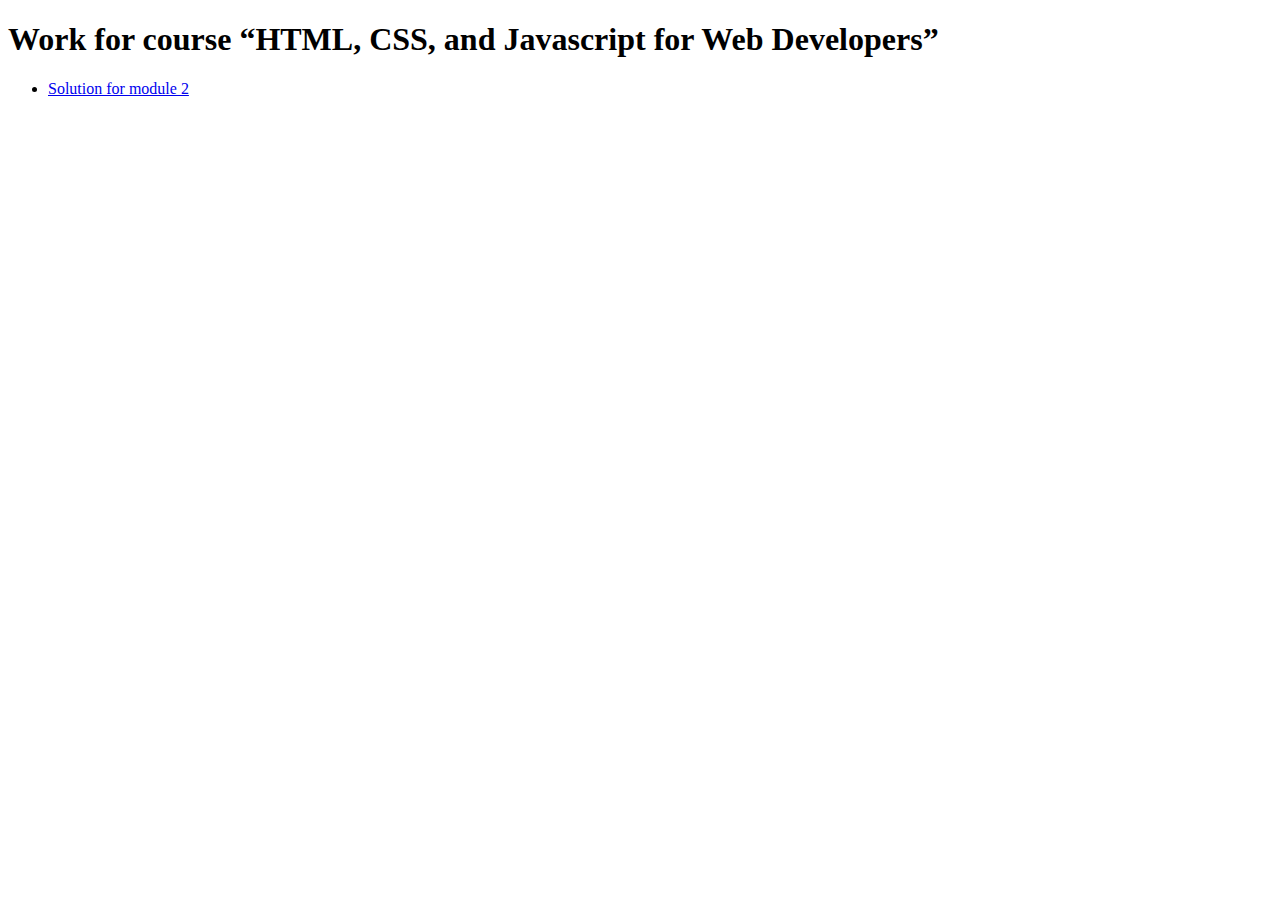
==== index.html @ 0398d3da "quick index page" ====
<!DOCTYPE html>
<html lang="en">
<head>
    <meta charset="UTF-8">
    <meta name="viewport" content="width=device-width, initial-scale=1.0">
    <title>Hello world!</title>
</head>
<body>
    <h1>Work for course “HTML, CSS, and Javascript for Web Developers”</h1>
    <ul>
        <li><a href="module2_solution/index.html">Solution for module 2</a></li>
    </ul>
</body>
</html>
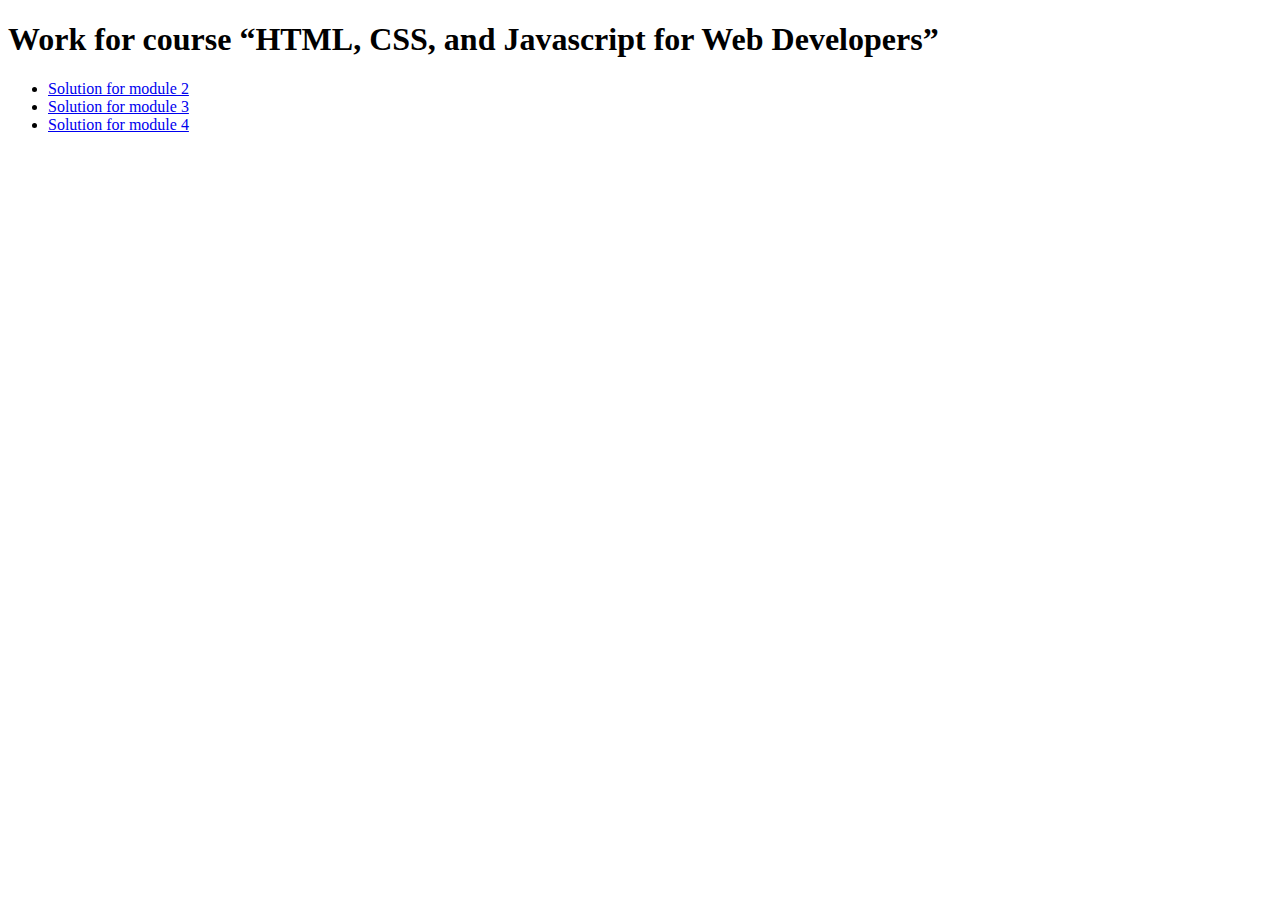
==== commit 962d0f72: "add link to solutions 3 and 4 on main index page" ====
--- a/index.html
+++ b/index.html
@@ -9,6 +9,8 @@
     <h1>Work for course “HTML, CSS, and Javascript for Web Developers”</h1>
     <ul>
         <li><a href="module2_solution/index.html">Solution for module 2</a></li>
+        <li><a href="module3_solution/index.html">Solution for module 3</a></li>
+        <li><a href="module4_solution/index.html">Solution for module 4</a></li>
     </ul>
 </body>
 </html>